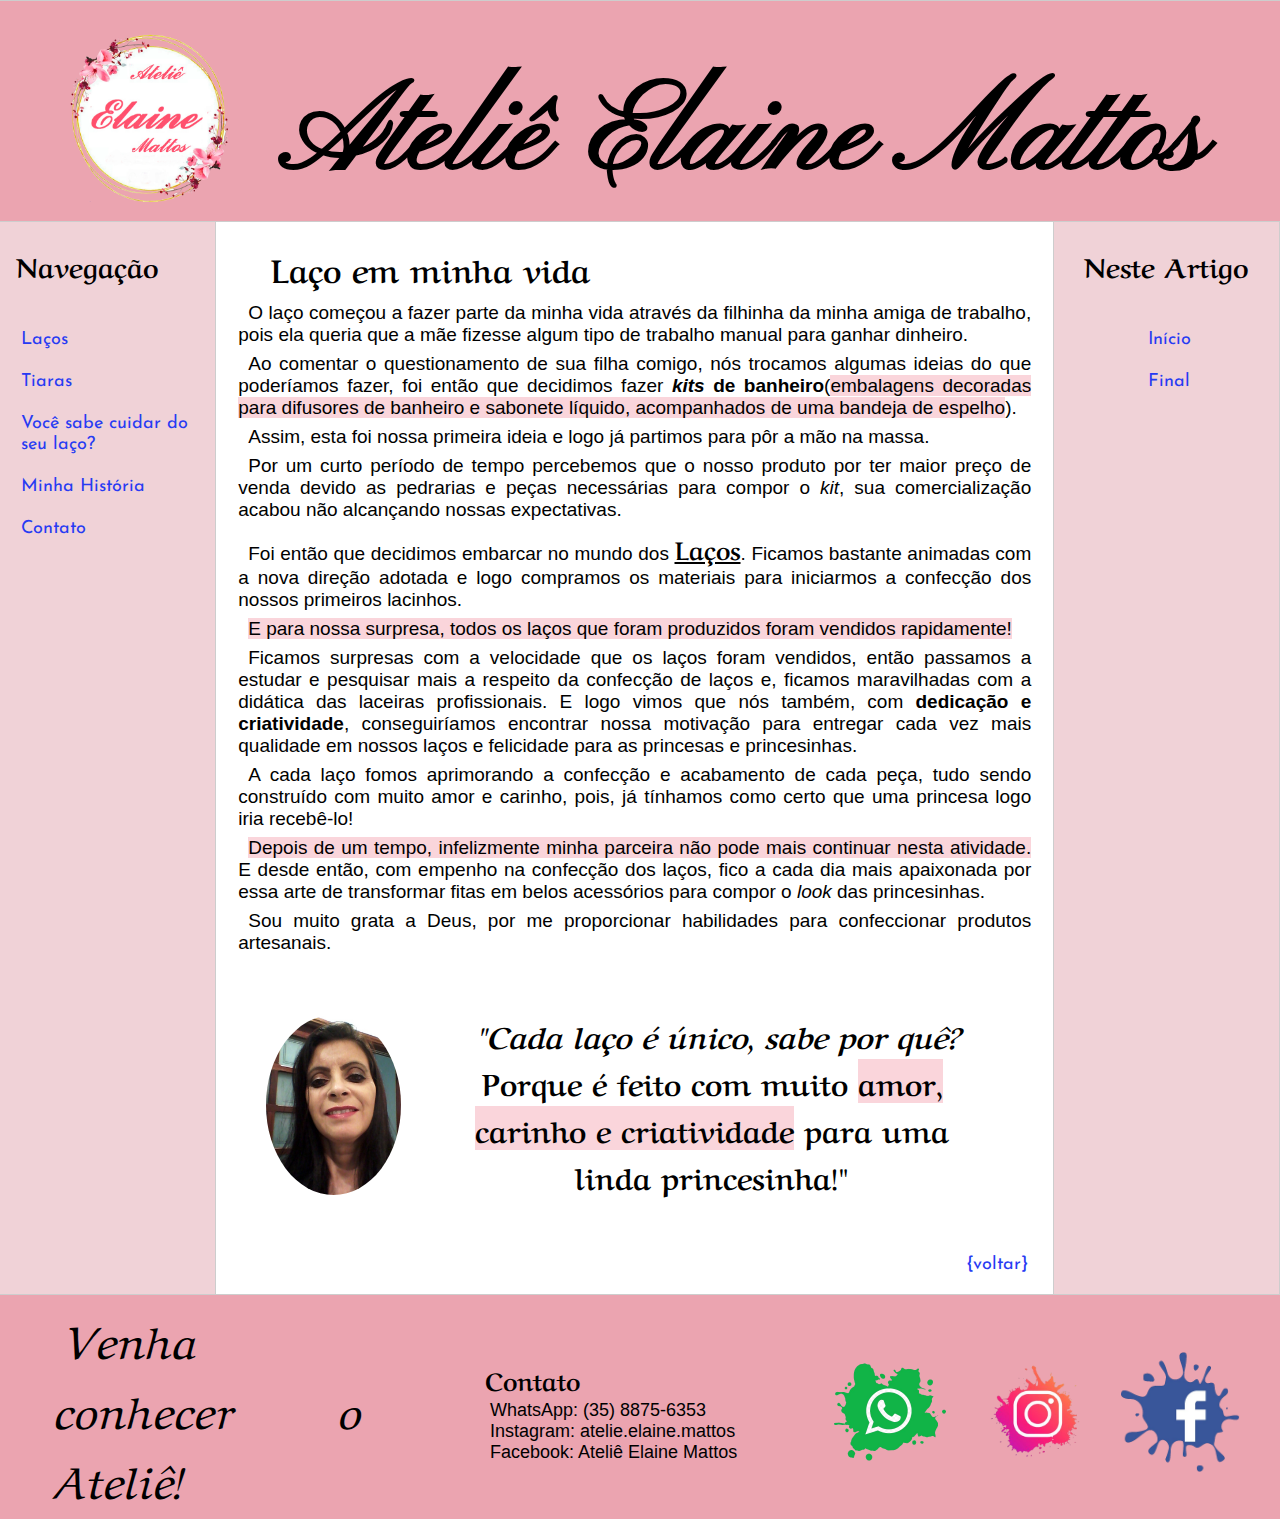
==== about.html @ 0f7f2f1c "about" ====
<!DOCTYPE html>
<html lang="pt-br">
<head>
    <meta charset="UTF-8">
    <meta http-equiv="X-UA-Compatible" content="IE=edge">
    <meta name="viewport" content="width=device-width, initial-scale=1.0">
    <title>Ateliê Elaine Mattos</title>
    <link rel="stylesheet" href="assets/css/style.css">
</head>
<body>
    <header>
        <figure>
            <img src="imgs/logomarca.png" class="logomarca" alt="imagem redonda com borda de flores escrito Ateliê Elaine Mattos" title="logomarca"/>
            <h1 id="inicio" class="atelie">Ateliê Elaine Mattos</h1>
        </figure>
    </header>
    <!--Foi necessário criar uma tag div para colocar corpo do body em ordem sequencial-->
    <div class="content">
        <nav class="navegacao">
            <h2>Navegação</h2>
                <ul>
                    <li><a href="index.html">Laços</a></li><br>
                    <li><a href="product.html">Tiaras</a></li><br>
                    <li><a href="questions.html">Você sabe cuidar do seu laço?</a></li><br>
                    <li><a href="about.html">Minha História</a></li><br>
                    <li><a href="contact.html">Contato</a></li><br>
                </ul>
        </nav>
        <main>
            <h1 class="title"> Laço em minha vida </h1>
                <article>
                    <p>
                        O laço começou a fazer parte da minha vida através da filhinha da minha amiga de trabalho, pois ela queria que a mãe fizesse algum tipo de trabalho manual para ganhar dinheiro.
                    </p>
                    <p>
                        Ao comentar o questionamento de sua filha comigo, nós trocamos algumas ideias do que poderíamos fazer, foi então que decidimos fazer <strong><i>kits</i> de banheiro</strong>(<mark>embalagens decoradas para difusores de banheiro e sabonete líquido, acompanhados de uma bandeja de espelho</mark>).
                    </p>
                    <p>
                        Assim, esta foi nossa primeira ideia e logo já partimos para pôr a mão na massa.
                    </p>
                    <p>
                        Por um curto período de tempo percebemos que o nosso produto por ter maior preço de venda devido as pedrarias e peças necessárias para compor o <i>kit</i>, sua comercialização acabou não alcançando nossas expectativas.
                    </p>
                    <p>
                        Foi então que decidimos embarcar no mundo dos <strong class="lacos"><u>Laços</u></strong>. Ficamos bastante animadas com a nova direção adotada e logo compramos os materiais para iniciarmos a confecção dos nossos primeiros lacinhos.
                    </p>
                    <p>
                        <mark>E para nossa surpresa, todos os laços que foram produzidos foram vendidos rapidamente!</mark>
                    </p>
                    <p>
                        Ficamos surpresas com a velocidade que os laços foram vendidos, então passamos a estudar e pesquisar mais a respeito da confecção de laços e, ficamos maravilhadas com a didática das laceiras profissionais. E logo vimos que nós também, com <strong>dedicação e criatividade</strong>, conseguiríamos encontrar nossa motivação para entregar cada vez mais qualidade em nossos laços e felicidade para as princesas e princesinhas.
                    </p>
                    <p>
                        A cada laço fomos aprimorando a confecção e acabamento de cada peça, tudo sendo construído com muito amor e carinho, pois, já tínhamos como certo que uma princesa logo iria recebê-lo!
                    </p>
                    <p>
                        <mark>Depois de um tempo, infelizmente minha parceira não pode mais continuar nesta atividade.</mark> E desde então, com empenho na confecção dos laços, fico a cada dia mais apaixonada por essa arte de transformar fitas em belos acessórios para compor o <i>look</i> das princesinhas.
                    </p>
                    <p>
                        Sou muito grata a Deus, por me proporcionar habilidades para confeccionar produtos artesanais.
                    </p>
                    <figure class="frase-final">
                        <img src="/imgs/Artesan-Elaine.png" alt="Foto da artesa Elaine. Pessoa cor de pele branca, cabelos e olhos castanhos escuros" title="foto Artesan Elaine" class="artesan">
                        <p class="chamada">
                            <strong><i>"Cada laço é único, sabe por quê?</i> Porque é feito com muito <mark>amor, carinho e criatividade</mark> para uma linda princesinha!"</strong>
                        </p>
                    </figure>
                    <small><a href="#inicio" class="voltar-about">{voltar}</a></small>
                </article>
        </main>
        <nav class="anchors">
            <h2>Neste Artigo</h2>
                <ul>
                    <li><a href="#inicio">Início</a></li><br>
                    <li><a href="#final">Final</a></li>
                </ul>
        </nav>
    </div>
    <footer>
        <p class="frase"><i> Venha conhecer o Ateliê! </i></p>
        <!--Foi necessário criar uma div para transformar o conteúdo em um bloco para ser trabalhado no CSS-->
            <div id="final" class="contato">
                <h3 class="titulo-contato"> Contato </h3>
                    <ul class="list-contato">
                        <li> WhatsApp: (35) 8875-6353 </li>
                        <li> Instagram: atelie.elaine.mattos </li>
                        <li> Facebook: Ateliê Elaine Mattos </li>
                    </ul>
            </div>        
            <figure class="redessociais">
                <!--Evitando colocar mesmo valor para alt e title, pois, alguns leitores de tela poderam ler o mesmo conteúdo 2 vezes-->
                <a href="https://web.whatsapp.com/send?phone=+55 35 8875-6353" target="_blank">
                    <img src="imgs/icone-whatsapp.png" alt="Ícone do WhatsApp" title="WhatsApp" class="whats-icon">
                </a>
                <a href="https://www.instagram.com/atelie.elaine.mattos/" target="_blank">
                    <img src="imgs/icone-instragram.png" alt="Ícone Instagram" class="insta" title="Instagram">
                </a>
                <a href="https://web.facebook.com/limaemattos" target="_blank">
                    <img src="imgs/icone-facebook.png" alt="Ícone do Facebook" title="Facebook" class="face-icon">
                </a>
            </figure>
    </footer>
</body>
</html>
---- assets/css/style.css ----
/*Para colocar novo estilo de fonte, precisa vir na primeira linha no CSS*/

@import url('https://fonts.googleapis.com/css2?family=Aref+Ruqaa&family=Josefin+Sans:wght@400&family=Pinyon+Script&display=swap');


body, html {
    margin: 0;
    padding: 0;
    font-family: 'Segoe UI', Tahoma, Geneva, Verdana, sans-serif;
}

header {
    min-width: 300px;
    height: 220px;
    background-color: #eba4b0;
    border-top: solid 1px #cdcdcd;
    border-bottom: solid 1px #cdcdcd;
}

figure {
    display: flex;
    flex-direction: row;

}

main {
    display: flex;
    flex-direction: column;
    width: 1050px;
}

/*Foi necessário criar todo conteúdo de "article" para display flex, para poder alinhar a imagem com o último parágrafo.*/



p {
    padding-right: 15px;
    padding-left: 15px;
    font-size: 19px;
    text-indent: 10px;
    text-align: justify;
    margin: 7px;
}

mark {
    background-color: #f8c2cbb0;
}

footer {
    min-height: 150px;
    min-width: 300px;
    border-top: solid 1px #cdcdcd;
    background-color: #eba4b0;   
    display: flex;
    flex-direction: row;
    align-items: center;    
}

ul { list-style: none; padding-left: 5px; }

a { color:rgb(39, 59, 243); text-decoration: none;  font-family: 'Josefin Sans';}

a:hover {
    color: red;
}

h2 {
    font-family: 'Aref Ruqaa', sans-serif;
}

li {
    cursor: pointer;
}

.title {
    margin-left: 55px;
    font-family: 'Aref Ruqaa', sans-serif;
    margin-bottom: 2px;
}

.title-laco {
    margin-left: 55px;
    font-family: 'Aref Ruqaa', sans-serif;
    margin-bottom: 2px;
    font-size: 50px;
}

.logomarca {
   width: 160px;
   height: 170px;
   padding-top: 15px;
   padding-left: 30px;
}

.atelie {
    font-family: 'Pinyon Script', cursive;
    font-size: 8em;
    padding-left: 50px;
    margin-top: 40px;
}

.content {
    display: flex;
    flex-direction: row;
    border-right: solid 1px #cdcdcd;
}

.navegacao {
    width: 250px;
    padding-left: 1rem;
    border-right: solid 1px #cdcdcd;
    background-color: #f0d2d7;
    display: flex;
    flex-direction: column;
    font-size: 18px;
}

.anchors {
    width: 282px;
    display: flex;
    flex-direction: column;
    border-left: solid 1px #cdcdcd;
    background-color: #f0d2d7;
    align-items: center;
    font-size: 18px;
}

.lacos {
    font-family: 'Aref Ruqaa', sans-serif;
    font-size: 25px;
}

.artesan {
    border-radius: 70%;
    width: 150px;
    height: 180px;
    padding: 10px;    
}

.frase {
    width: 380px;
    font-size: 45px;
    padding-left: 45px;
    padding-right: 70px;
    margin-right: 55px;
    font-family: 'Aref Ruqaa', sans-serif;
}

.frase-final {
    display: flex;
    flex-direction: row;
    align-items: center;
}

.cuidados{
    font-family: 'Josefin Sans';
    padding-left: 90px;
    font-size: 25px;
    list-style-image: url(/imgs/check.png);
}

.carinho {
    font-family: 'Josefin Sans';
    font-size: 35px;
    padding-left: 40px;
}

.chamada {
    font-size: 30px;
    text-align: center;
}

.header-contact{
    display: flex;
    height: 46vh;
}

.head-contato {
    width: 100vw;
    height: 46vh;
    border-right: solid 1px #cdcdcd;
}

.fig-contact {
    display:contents;
}

.main-contact {
    flex-wrap: wrap;
    height: 450px;
}

.content-contact {
    margin-top: 25px;
    align-items: center;
}

.frase-contact {
    font-size: 30px;
    text-align: center;
}

.mapa-google {

    display: flex;
    margin-top: 70px;
    margin-left: 40px;
    width: 30vw;
    height: 40vh; 
}

.footer-contact {
    background-color: #fde1d8;
}

.contato {
    display: flex;
    flex-direction: column;
}

.list-contato {
    margin-top: 0.1px;
    font-size: 18px;
    width: 250px;
}

.titulo-contato {
    font-size: 25px;
    margin-bottom: 2px;
    font-family: 'Aref Ruqaa', sans-serif;
}

.redessociais{
    margin-top:30px;
    margin-left: 90px;
    display: flex;
    flex-direction: row;
    align-items: center;
}

.insta {
    height: 150px;
    margin-right: 10px;
    margin-left: 10px;
}

.whats-icon {
    height: 120px;
}

.whats-icon-contact {
    height: 190px;
    margin-left: 100px;
}

.face-icon {
    height: 120px;
}

/*Precisou-se criar um container central para poder criar sub-filhos do contaier pai. E assim, poder trabalhar cada imagem com seu respectivo parágrafo*/

.lacos-product {
    flex-direction: column;
}

.fig-laco {
    display: flex;
    flex-direction: row;
    align-items: center;
    padding-top: 40px;
}

.laco-1{
    width: 500px;
    height: 480px;
    border-radius: 25%;
    border:#eba4b0 solid 1px;
    box-shadow:#f5183d62 1px 1px 2px 0px;
}
.laco-2{
    width: 400px;
    height: 500px;
    border-radius: 15%;
    border:#eba4b0 solid 1px;
    box-shadow:#f5183d62 1px 1px 2px 0px;
}

.laco-3{
    width: 500px;
    height: 480px;
    border-radius: 25%;
    border:#eba4b0 solid 1px;
    box-shadow:#f5183d62 1px 1px 2px 0px;
}

.laco-4{
    width: 500px;
    height: 480px;
    border-radius: 25%;
    border:#eba4b0 solid 1px;
    box-shadow:#f5183d62 1px 1px 2px 0px;
}

.laco-5{
    width: 500px;
    height: 580px;
    border-radius: 25%;
    border:#eba4b0 solid 1px;
    box-shadow:#f5183d62 1px 1px 2px 0px;
}

.laco-6{
    width: 500px;
    height: 580px;
    border-radius: 25%;
    border:#eba4b0 solid 1px;
    box-shadow:#f5183d62 1px 1px 2px 0px;
}

.laco-7{
    width: 500px;
    height: 580px;
    border-radius: 25%;
    border:#eba4b0 solid 1px;
    box-shadow:#f5183d62 1px 1px 2px 0px;
}

.laco-8{
    width: 500px;
    height: 480px;
    border-radius: 25%;
    border:#eba4b0 solid 1px;
    box-shadow:#f5183d62 1px 1px 2px 0px;
}


.laco-9{
    width: 500px;
    height: 480px;
    border-radius: 25%;
    border:#eba4b0 solid 1px;
    box-shadow:#f5183d62 1px 1px 2px 0px;
}

.description-laco {
    font-size: 30px;
    font-weight: lighter;
    text-align: center;
    margin-right: 35px;

}

.frase-final {
    font-family: 'Aref Ruqaa', sans-serif;
    font-size: 50px;
}

.voltar-about {
    display: flex;
    flex-direction: row-reverse;
    margin-right: 25px;
    margin-bottom: 20px;
    font-size: 18px;
}

/*precisou criar um display filho para poder colocar o link em linha começando pelo ordem contrária pelo atributo "row-reverse"*/
.voltar {
    display: flex;
    flex-direction:row-reverse;
    margin-right: 25px;
    margin-bottom: 10px;
    font-size: 17px;
}

.description-tiara {
    font-size: 30px;
    font-weight: lighter;
    text-align: center;
    margin-right: 35px;
}

.title-tiara {
    margin-left: 55px;
    margin-top: 30px;
    margin-bottom: 2px;
    font-family: 'Aref Ruqaa', sans-serif;
    font-size: 45px;
}

.fig-tiara {
    display: flex;
    flex-direction: row;
    align-items: center;
    padding-top: 40px;
}

.tiara-1 {
    width: 480px;
    height: 580px;
    border-radius: 25%;
    border:#eba4b0 solid 1px;
    box-shadow:#f5183d62 1px 1px 2px 0px;
}

.tiara-2 {
    width: 500px;
    height: 580px;
    border-radius: 25%;
    border:#eba4b0 solid 1px;
    box-shadow:#f5183d62 1px 1px 2px 0px;
}

.tiara-3 {
    width: 500px;
    height: 580px;
    border-radius: 25%;
    border:#eba4b0 solid 1px;
    box-shadow:#f5183d62 1px 1px 2px 0px;
}
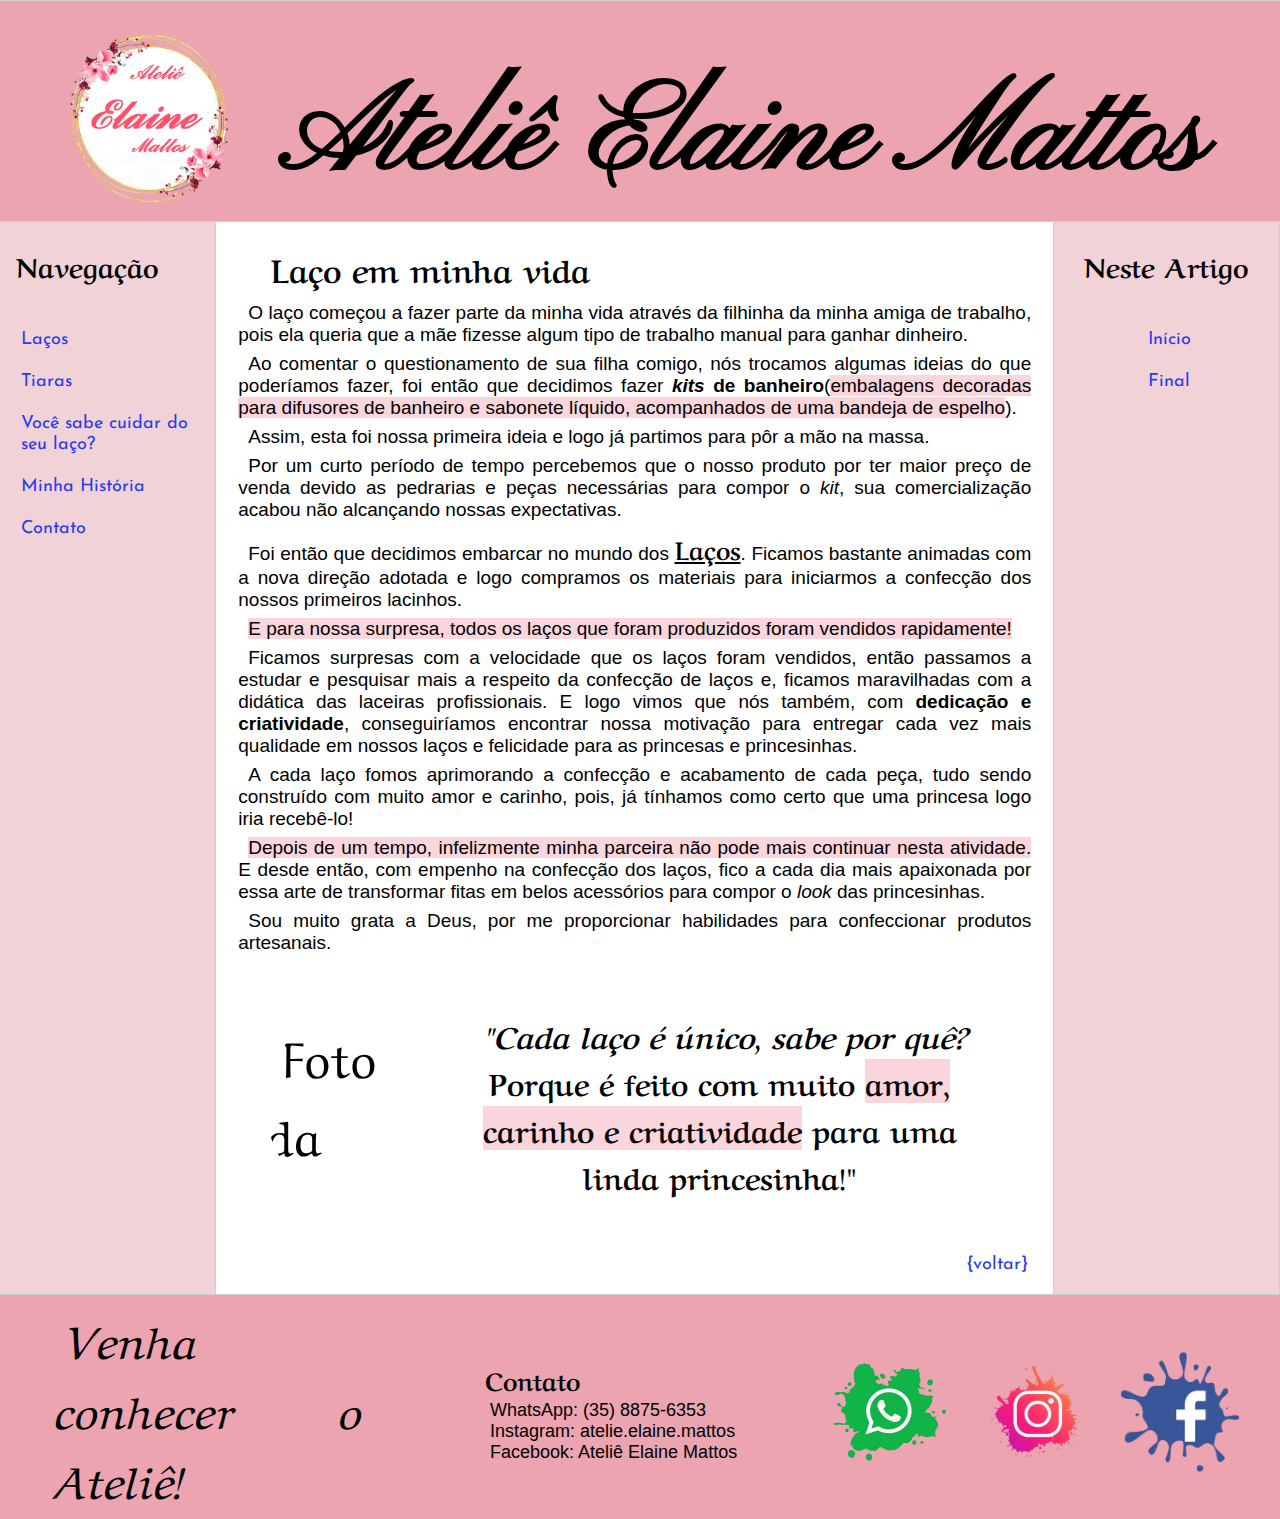
==== commit 5e22cd6f: "site" ====
--- a/about.html
+++ b/about.html
@@ -60,7 +60,7 @@
                         Sou muito grata a Deus, por me proporcionar habilidades para confeccionar produtos artesanais.
                     </p>
                     <figure class="frase-final">
-                        <img src="/imgs/Artesan-Elaine.png" alt="Foto da artesa Elaine. Pessoa cor de pele branca, cabelos e olhos castanhos escuros" title="foto Artesan Elaine" class="artesan">
+                        <img src="/imgs/artesan-elaine.png" alt="Foto da artesa Elaine. Pessoa cor de pele branca, cabelos e olhos castanhos escuros" title="foto Artesan Elaine" class="artesan">
                         <p class="chamada">
                             <strong><i>"Cada laço é único, sabe por quê?</i> Porque é feito com muito <mark>amor, carinho e criatividade</mark> para uma linda princesinha!"</strong>
                         </p>
--- a/assets/css/style.css
+++ b/assets/css/style.css
@@ -156,7 +156,7 @@
     font-family: 'Josefin Sans';
     padding-left: 90px;
     font-size: 25px;
-    list-style-image: url(/imgs/check.png);
+    list-style-image: url("/imgs/check.png");
 }
 
 .carinho {
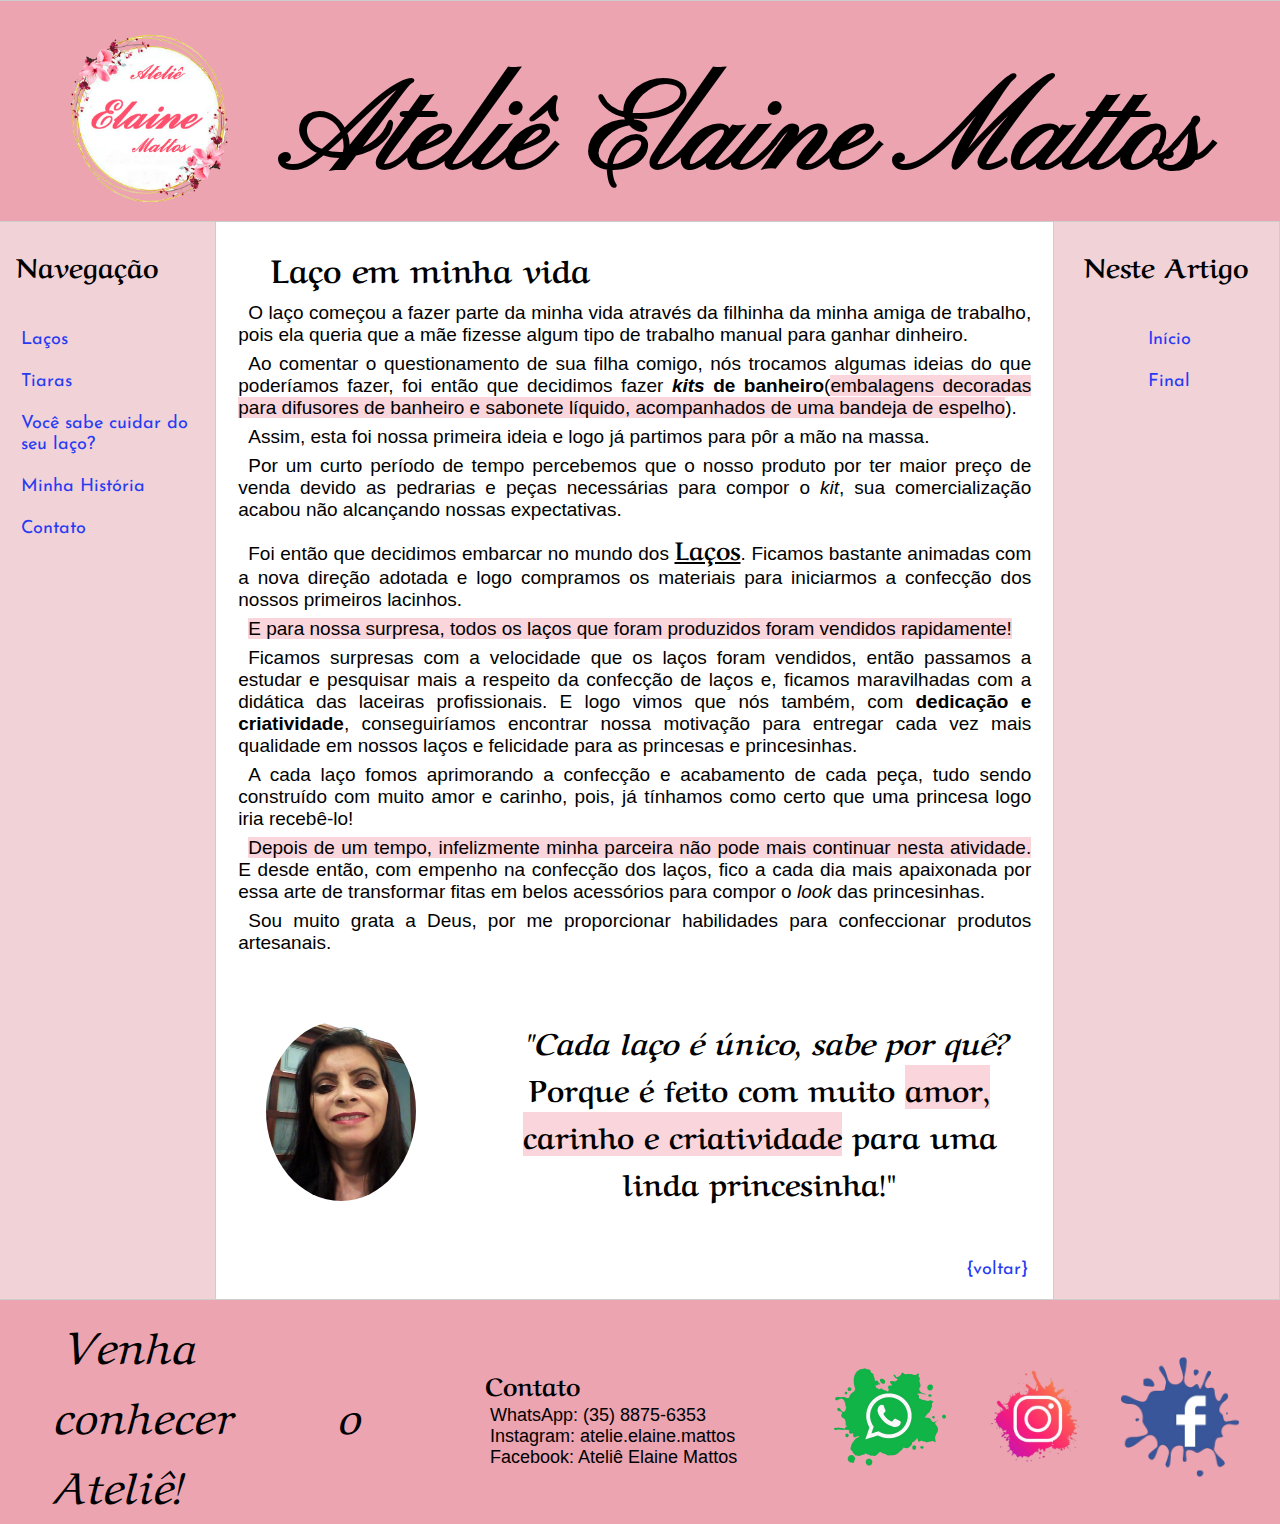
==== commit e83ee258: "about" ====
--- a/about.html
+++ b/about.html
@@ -59,12 +59,14 @@
                     <p>
                         Sou muito grata a Deus, por me proporcionar habilidades para confeccionar produtos artesanais.
                     </p>
-                    <figure class="frase-final">
-                        <img src="/imgs/artesan-elaine.png" alt="Foto da artesa Elaine. Pessoa cor de pele branca, cabelos e olhos castanhos escuros" title="foto Artesan Elaine" class="artesan">
+                    <div class="frase-final">
+                        <figure>
+                            <img src="/imgs/artesan-elaine.png" alt="Foto da artesa Elaine. Pessoa cor de pele branca, cabelos e olhos castanhos escuros" title="foto Artesan Elaine" class="artesan">
+                        </figure>
                         <p class="chamada">
                             <strong><i>"Cada laço é único, sabe por quê?</i> Porque é feito com muito <mark>amor, carinho e criatividade</mark> para uma linda princesinha!"</strong>
                         </p>
-                    </figure>
+                    </div>
                     <small><a href="#inicio" class="voltar-about">{voltar}</a></small>
                 </article>
         </main>
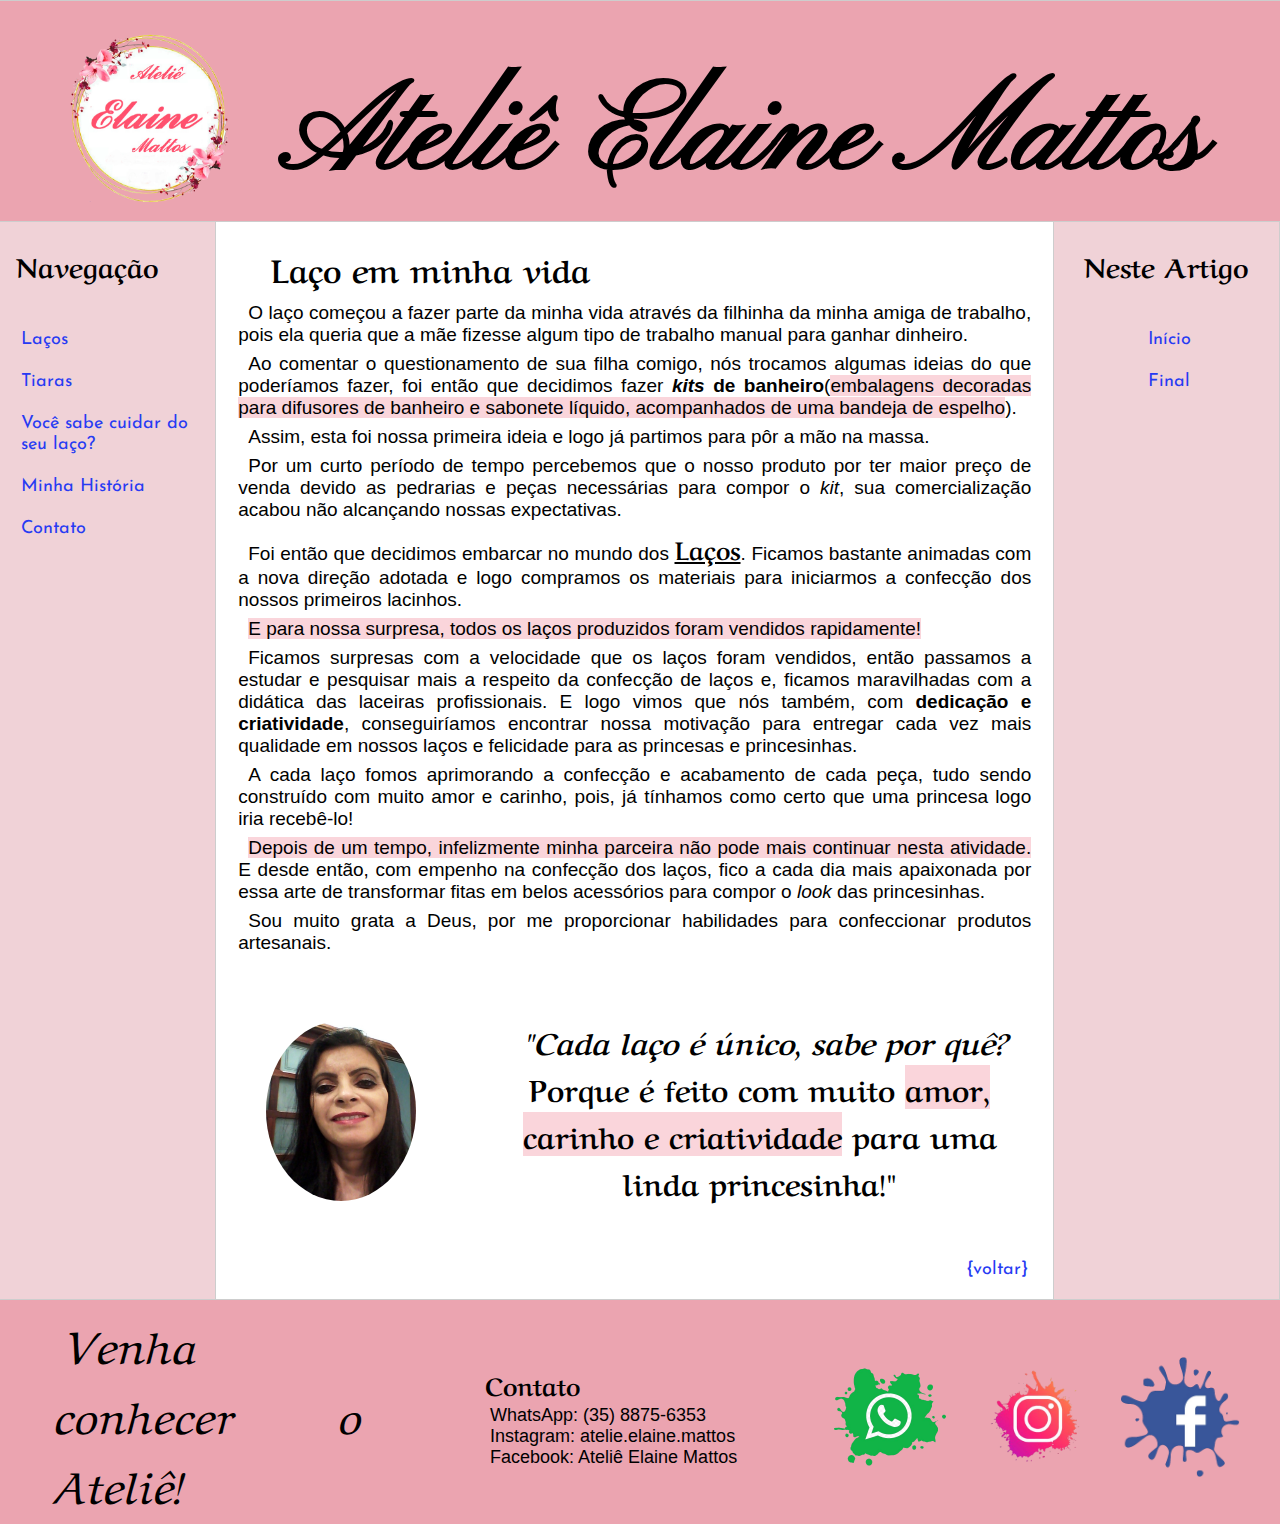
==== commit 8e4df355: "Update about.html" ====
--- a/about.html
+++ b/about.html
@@ -45,7 +45,7 @@
                         Foi então que decidimos embarcar no mundo dos <strong class="lacos"><u>Laços</u></strong>. Ficamos bastante animadas com a nova direção adotada e logo compramos os materiais para iniciarmos a confecção dos nossos primeiros lacinhos.
                     </p>
                     <p>
-                        <mark>E para nossa surpresa, todos os laços que foram produzidos foram vendidos rapidamente!</mark>
+                        <mark>E para nossa surpresa, todos os laços produzidos foram vendidos rapidamente!</mark>
                     </p>
                     <p>
                         Ficamos surpresas com a velocidade que os laços foram vendidos, então passamos a estudar e pesquisar mais a respeito da confecção de laços e, ficamos maravilhadas com a didática das laceiras profissionais. E logo vimos que nós também, com <strong>dedicação e criatividade</strong>, conseguiríamos encontrar nossa motivação para entregar cada vez mais qualidade em nossos laços e felicidade para as princesas e princesinhas.
@@ -61,7 +61,7 @@
                     </p>
                     <div class="frase-final">
                         <figure>
-                            <img src="/imgs/artesan-elaine.png" alt="Foto da artesa Elaine. Pessoa cor de pele branca, cabelos e olhos castanhos escuros" title="foto Artesan Elaine" class="artesan">
+                            <img src="./imgs/artesan-elaine.png" alt="Foto da artesa Elaine. Pessoa cor de pele branca, cabelos e olhos castanhos escuros" title="foto Artesan Elaine" class="artesan"/>
                         </figure>
                         <p class="chamada">
                             <strong><i>"Cada laço é único, sabe por quê?</i> Porque é feito com muito <mark>amor, carinho e criatividade</mark> para uma linda princesinha!"</strong>
--- a/assets/css/style.css
+++ b/assets/css/style.css
@@ -156,7 +156,6 @@
     font-family: 'Josefin Sans';
     padding-left: 90px;
     font-size: 25px;
-    list-style-image: url("/imgs/check.png");
 }
 
 .carinho {
